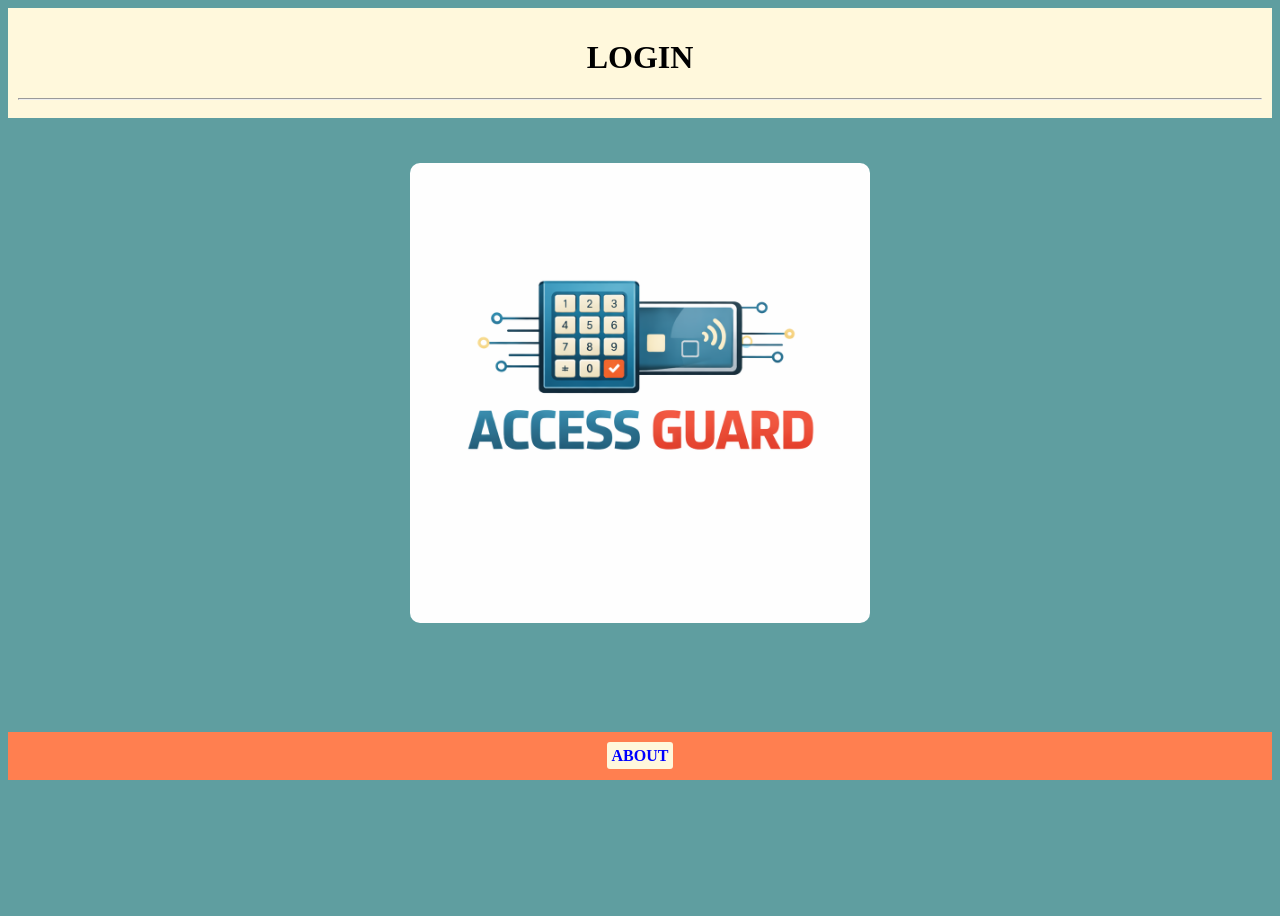
==== 1. Access_Guard_Security_System/Software/templates/index.html @ d86b9b3e "Initial commit" ====
<!DOCTYPE html>

<html lang="en">
	<head>
		<title>
			System Dashboard
		</title>
		
		<!-- External CSS Link --->
		<link rel="stylesheet" href="css/style.css">
		
	</head>

	<body>
		<!-- Header -->
		<header>
			<h1>
				<!-- Login Page Link-->
				<a href ="login.html" class="login-btn" style = "color:black;">LOGIN</a>
			</h1>
			<hr>
		</header>
		
		<!-- Main -->
		<main>
			<!-- Main Options Link -->
			<a href = "options.html"  class = "logo-link" >
				<img src = "../static/main_logo.png" alt="Company Security System logo">
			</a>
		</main>
		
		<!-- Footer -->
		<footer>
			<a href ="about.html"><strong>ABOUT</strong></a>
			<!-- Future Links : Contact Details, help -->
		</footer>
		
	</body>
</html>
---- 1. Access_Guard_Security_System/Software/templates/css/style.css ----
body{
	background-color: cadetblue;
	animation: fadeIn 0.3s ease-in forwards;
	text-align: center;
	min-height: 100vh;
	}
@keyframes fadeIn{
	from{opacity: 0;}
	to{opacity: 1;}
	
	}
	
header{
	background-color: cornsilk;
	font-family: "Times New Roman",serif;
	text-align: center; 
	padding: 10px;
	position:static;
	width:auto;
	margin: 0 auto;
	font-weight: bold;
	}
	
header a{
	color: black;
	margin: 10px;
	text-decoration: none;
	}
	
header a:hover{
	text-decoration	: none;
	background-color: cadetblue;
	border-radius: 6px;
	padding: 10px;
	}
	
footer{
	padding: 15px;
	text-align: center;
	background-color: coral;
	bottom:-60px;
	position: relative;
	width: auto;
	margin: 0% auto;
	}
footer a{
	text-decoration: none;
	margin: 3px;
	color:blue;
	border-radius: 3px;
	background-color:cornsilk;
	padding: 5px;
	}
footer a:hover{
	background-color: aqua;
	text-decoration: none;
	}
	
img{
	display: inline-block;
	width: 460px;
	height: auto;
	border-radius: 10px;
	transition: transform 0.3s ease, box-shadow 0.3s ease;
	}
img:hover{
	transform: scale(1.02);
	box-shadow: 0 12px 25px rgba(0,0,0,0.3);
	cursor:pointer;
	}
img:active{
	transform: scale(1.04);
	}
	
.logo-link{
	display: inline-block;
	margin: 45px auto;
	}
.login-btn{
	display:inline;
	padding: 20px;
	border-radius: 6px;
	transition: all 0.3s ease;
	}
.login-btn:hover{
	background-color:cornsilk;
	color:cornsilk;
	letter-spacing:4px;
	box-shadow: 0 0 15px rgba(0,0,0,0.4);
	}
.login-btn:active{
	transform: scale(0.95);
	}
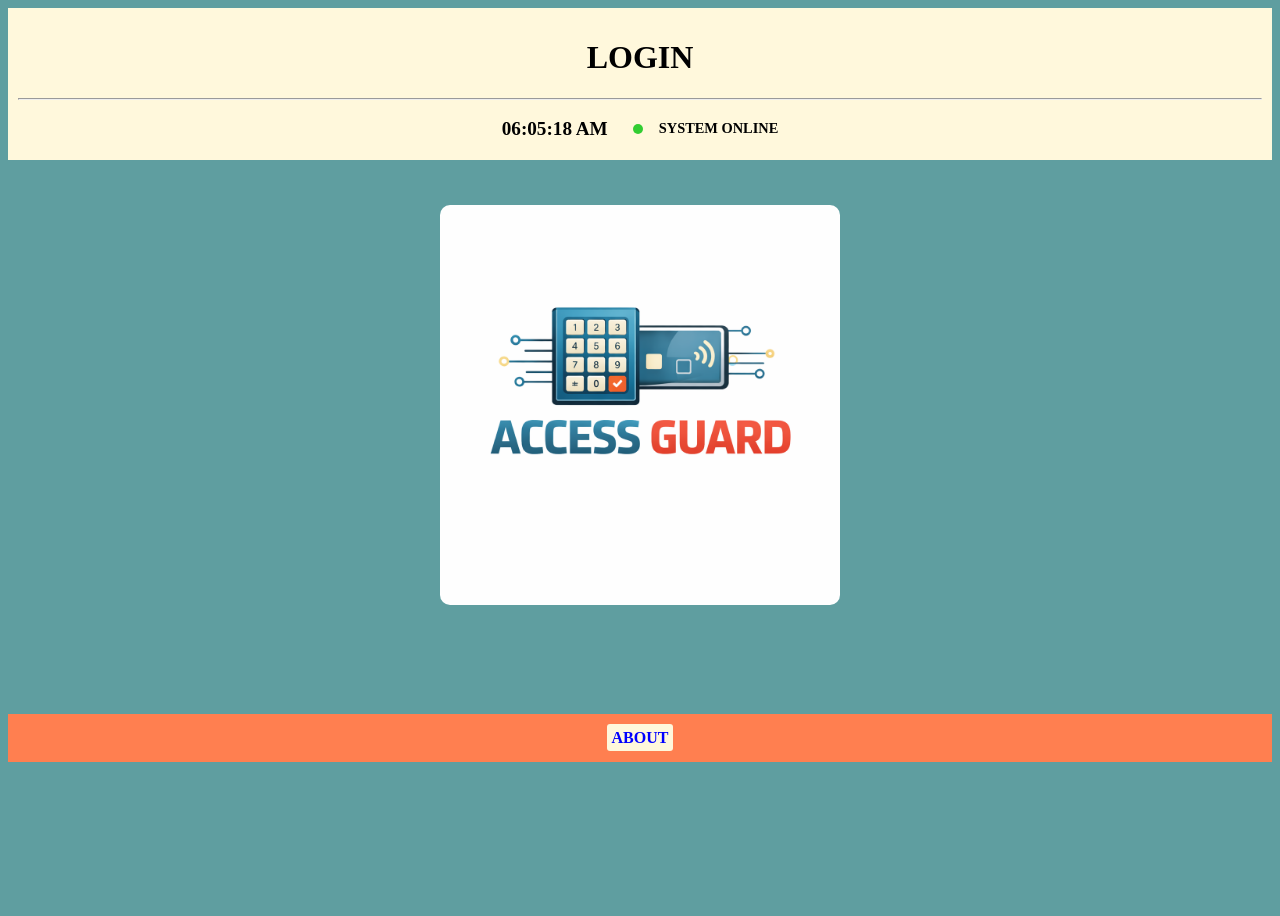
==== commit d1f910ca: "update project files" ====
--- a/1. Access_Guard_Security_System/Software/templates/index.html
+++ b/1. Access_Guard_Security_System/Software/templates/index.html
@@ -19,6 +19,12 @@
 				<a href ="login.html" class="login-btn" style = "color:black;">LOGIN</a>
 			</h1>
 			<hr>
+			<div id="system-info">
+				<p id="clock"></p>		
+			<div id="status-container">
+				<span id="status-dot"></span>
+				<span id="status-text">SYSTEM ONLINE</span>
+			</div>
 		</header>
 		
 		<!-- Main -->
@@ -29,11 +35,16 @@
 			</a>
 		</main>
 		
+		
 		<!-- Footer -->
 		<footer>
 			<a href ="about.html"><strong>ABOUT</strong></a>
 			<!-- Future Links : Contact Details, help -->
 		</footer>
 		
+	<script src="script.js"></script>
+	<!--
+		<script src="{{ url_for('static',filename='js/script.js') }}"></script>
+	-->
 	</body>
 </html>
--- a/1. Access_Guard_Security_System/Software/templates/css/style.css
+++ b/1. Access_Guard_Security_System/Software/templates/css/style.css
@@ -34,8 +34,7 @@
 	background-color: cadetblue;
 	border-radius: 6px;
 	padding: 10px;
-	}
-	
+	}	
 footer{
 	padding: 15px;
 	text-align: center;
@@ -57,10 +56,9 @@
 	background-color: aqua;
 	text-decoration: none;
 	}
-	
 img{
 	display: inline-block;
-	width: 460px;
+	width: 400px;
 	height: auto;
 	border-radius: 10px;
 	transition: transform 0.3s ease, box-shadow 0.3s ease;
@@ -92,4 +90,44 @@
 	}
 .login-btn:active{
 	transform: scale(0.95);
+	}
+
+#system-info{
+	margin-top: 1px;
+	display: flex;
+	justify-content: center;
+	align-items: center;
+	gap: 25px;
+	padding: 10px 0;
+	}
+#clock{
+	margin:0;
+	font-size: 1.2rem;
+	font-weight: bold;
+	color: black;
+	letter-spacing: 5px 0;
+	}
+#status-container{
+	display: flex;
+	align-items: center;
+	gap: 8px;
+	font-size: 0.9rem;
+	}
+#status-dot{
+	display:inline-block;
+	width: 10px;
+	height: 10px;
+	background-color: limegreen;
+	border-radius: 50%; 
+	margin-right: 8px;
+	animation: pulse 1.5s infinite;
+	}
+
+@keyframes pulse{
+	0%{	transform: scale(1);
+		opacity: 1;}
+	50%{	transform: scale(1.3);
+		opacity: 1.6;}
+	100%{	transform: scale(1);
+		opacity: 1; }
 	}
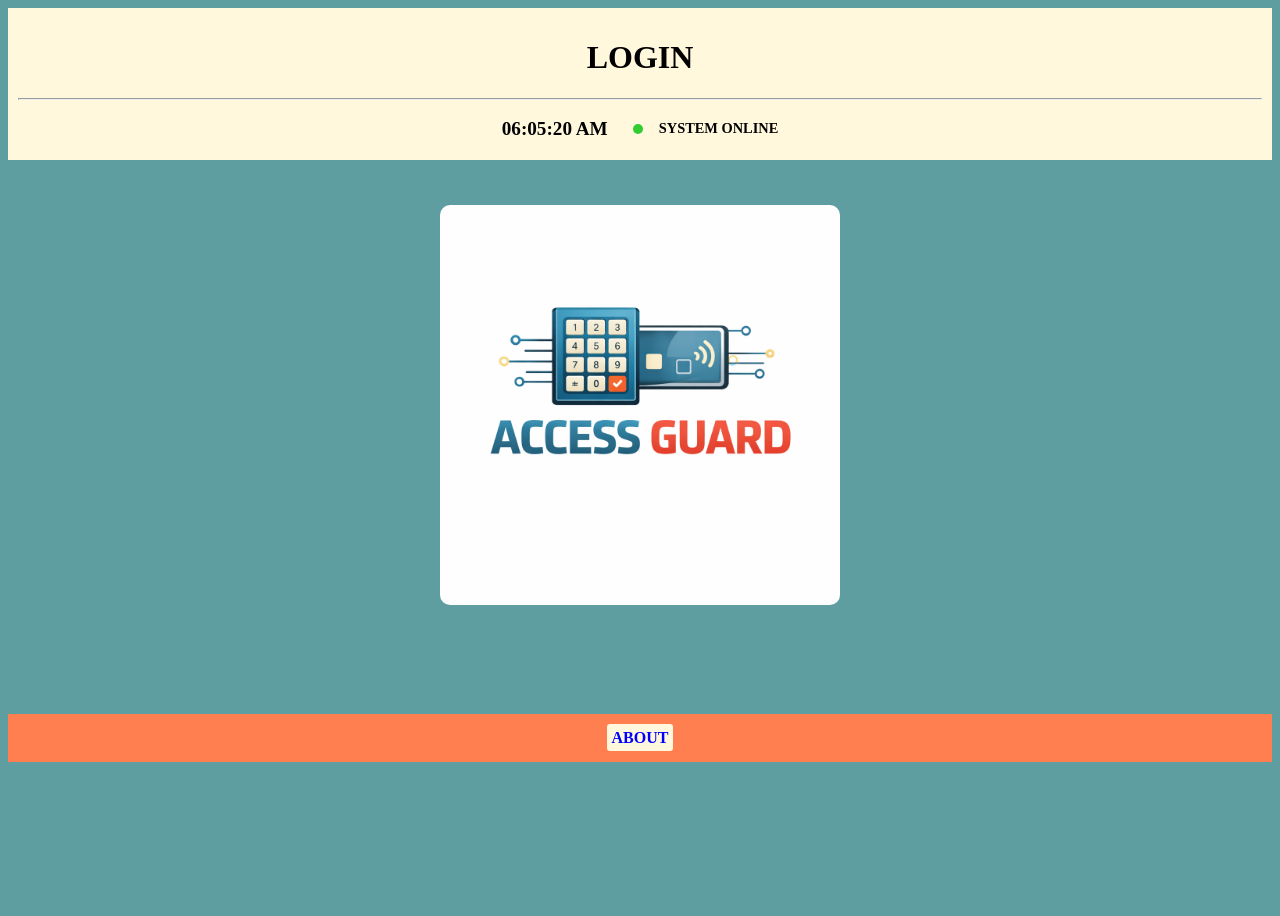
==== commit 02c3b8f4: "Updated Flask, csv logging and user interface" ====
--- a/1. Access_Guard_Security_System/Software/templates/index.html
+++ b/1. Access_Guard_Security_System/Software/templates/index.html
@@ -2,13 +2,15 @@
 
 <html lang="en">
 	<head>
+		<meta name="viewport" content="width=device-width, initial-scale=1.0">
+		<meta charset="UTF-8">
+		
 		<title>
 			System Dashboard
 		</title>
 		
 		<!-- External CSS Link --->
 		<link rel="stylesheet" href="css/style.css">
-		
 	</head>
 
 	<body>
@@ -21,9 +23,10 @@
 			<hr>
 			<div id="system-info">
 				<p id="clock"></p>		
-			<div id="status-container">
-				<span id="status-dot"></span>
-				<span id="status-text">SYSTEM ONLINE</span>
+				<div id="status-container">
+					<span id="status-dot"></span>
+					<span id="status-text">SYSTEM ONLINE</span>
+				</div>
 			</div>
 		</header>
 		
